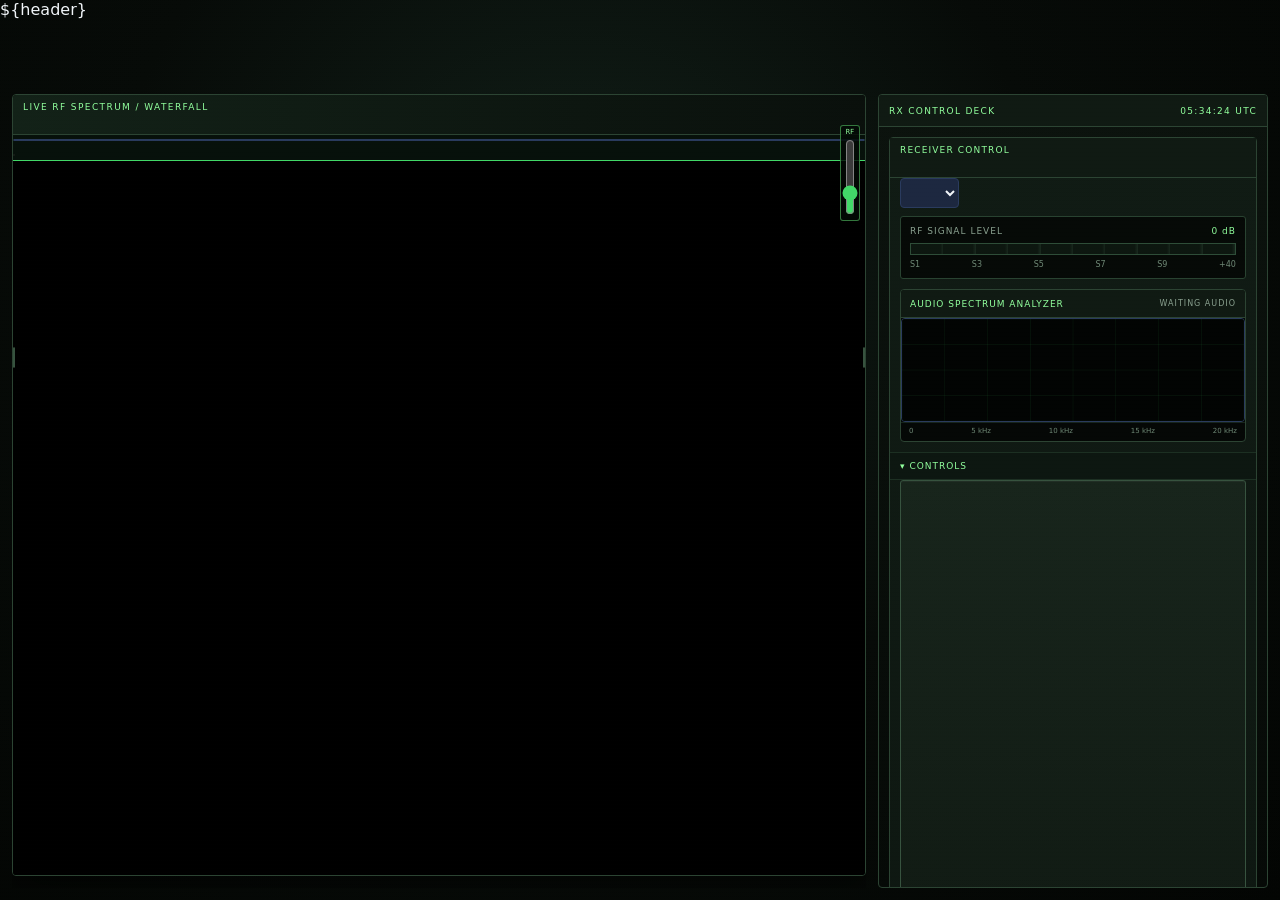
==== index.html @ 9dcf4176 "Isolate webcam from native panel state manager" ====
<!DOCTYPE HTML>
<!--

    This file is part of OpenWebRX+,
    an open-source SDR receiver software with a web UI.
    Copyright (c) 2013-2015 by Andras Retzler <randras@sdr.hu>
    Copyright (c) 2019-2024 by Jakob Ketterl <dd5jfk@darc.de>
    Copyright (c) 2022-2026 by Marat Fayzullin <luarvique@gmail.com>

    This program is free software: you can redistribute it and/or modify
    it under the terms of the GNU Affero General Public License as
    published by the Free Software Foundation, either version 3 of the
    License, or (at your option) any later version.

    This program is distributed in the hope that it will be useful,
    but WITHOUT ANY WARRANTY; without even the implied warranty of
    MERCHANTABILITY or FITNESS FOR A PARTICULAR PURPOSE.  See the
    GNU Affero General Public License for more details.

    You should have received a copy of the GNU Affero General Public License
    along with this program.  If not, see <http://www.gnu.org/licenses/>.

-->
<html>
    <head>
        <title>Max Mountain Station | Tactical SDR Console</title>
        <link rel="shortcut icon" type="image/x-icon" href="static/favicon.ico" sizes="16x16 32x32" />
        <link rel="icon" type="image/png" sizes="32x32" href="static/gfx/favicon32.png" />
        <link rel="icon" type="image/png" sizes="44x44" href="static/gfx/favicon44.png" />
        <link rel="icon" type="image/png" sizes="64x64" href="static/gfx/favicon64.png" />
        <link rel="icon" type="image/png" sizes="96x96" href="static/gfx/favicon96.png" />
        <link rel="icon" type="image/png" sizes="128x128" href="static/gfx/favicon128.png" />
        <link rel="apple-touch-icon" href="apple-touch-icon.png">
        <meta name="msapplication-TileImage" content="mstile-144x144.png">
        <script src="compiled/receiver.js?v=ui-79"></script>
        <link rel="stylesheet" type="text/css" href="static/lib/nanoscroller.css" />
        <link rel="stylesheet" type="text/css" href="static/css/openwebrx.css" />
        <link rel="stylesheet" type="text/css" href="static/css/shortcuts.css" />
        <link rel="stylesheet" type="text/css" href="static/css/themes.css" />
        <link rel="stylesheet" type="text/css" href="static/css/mm4.css?v=95" />
        <meta charset="utf-8">
        <meta name="viewport" content="width=device-width, initial-scale=0.9, maximum-scale=0.9, minimum-scale=0.9, shrink-to-fit=no, user-scalable=no, interactive-widget=overlays-content" />
        <meta name="theme-color" content="#222" />
        <script src="static/plugins.js"></script>
        <script defer src="static/js/mm4.js?v=95"></script>
    </head>
    <body onload="openwebrx_init();">

<div id="webrx-page-container" onmousemove="UI.bumpOpacity();" onmousedown="UI.bumpOpacity();">
    ${header}
    <div class="openwebrx-waterfall-container">
        <div id="openwebrx-frequency-container">
            <div class="openwebrx-bandplan-container" style="z-index:1;">
                <canvas id="openwebrx-bandplan-canvas" width="0" height="0"></canvas>
            </div>
            <div id="openwebrx-bookmarks-container" style="z-index:2;">
                <div class="openwebrx-button openwebrx-round-button openwebrx-tune-button" style="position:absolute;top:30%;left:0;z-index:3;" title="Tune down" onclick="tuneBySteps(-1);" oncontextmenu="jumpBySteps(-1);return false;">
                    <svg viewBox="0 0 80 80"><use xlink:href="static/gfx/svg-defs.svg#left"></use></svg>
                </div>
                <div class="openwebrx-button openwebrx-round-button openwebrx-tune-button" style="position:absolute;top:30%;right:0;z-index:3;" title="Tune up" onclick="tuneBySteps(1);" oncontextmenu="jumpBySteps(1);return false;">
                    <svg viewBox="0 0 80 80"><use xlink:href="static/gfx/svg-defs.svg#right"></use></svg>
                </div>
            </div>
            <div class="openwebrx-spectrum-container" style="z-index:1;">
                <canvas id="openwebrx-spectrum-canvas" width="0" height="0"></canvas>
            </div>
            <div id="openwebrx-scale-container" style="z-index:1;">
                <canvas id="openwebrx-scale-canvas" width="0" height="0"></canvas>
            </div>
        </div>
        <div id="webrx-canvas-background">
            <div id="webrx-canvas-container">
                <!-- add canvas here by javascript -->
            </div>
        </div>
        <div id="openwebrx-panels-container">
            <div id="openwebrx-panels-container-left">
                <div class="openwebrx-panel openwebrx-message-panel" id="openwebrx-panel-sstv-message" style="display: none; width: 619px;" data-panel-name="sstv-message"></div>
                <div class="openwebrx-panel openwebrx-message-panel" id="openwebrx-panel-fax-message" style="display: none; width: 619px;" data-panel-name="fax-message"></div>
                <div class="openwebrx-panel" id="openwebrx-panel-digimodes" style="display: none; width: 92%; max-width: 619px;" data-panel-name="digimodes">
                    <div id="openwebrx-digimode-canvas-container">
                        <div id="openwebrx-digimode-select-channel"></div>
                    </div>
                    <div id="openwebrx-digimode-content-container">
                        <div class="gradient"></div>
                        <div id="openwebrx-digimode-content" class="nano">
                            <div class="nano-content">
                                <hr style="border-top: none;border-bottom: 2px dotted;" />
                                <span id="openwebrx-cursor-blink"></span>
                            </div>
                        </div>
                    </div>
                </div>
                <div class="openwebrx-panel openwebrx-message-panel" id="openwebrx-panel-wsjt-message" style="display: none; width: 619px;" data-panel-name="wsjt-message"></div>
                <div class="openwebrx-panel openwebrx-message-panel" id="openwebrx-panel-js8-message" style="display:none; width: 619px;" data-panel-name="js8-message"></div>
                <div class="openwebrx-panel openwebrx-message-panel" id="openwebrx-panel-packet-message" style="display: none; width: 619px;" data-panel-name="aprs-message"></div>
                <div class="openwebrx-panel openwebrx-message-panel" id="openwebrx-panel-pocsag-message" style="display: none; width: 619px;" data-panel-name="pocsag-message"></div>
                <div class="openwebrx-panel openwebrx-message-panel" id="openwebrx-panel-page-message" style="display: none; width: 619px;" data-panel-name="page-message"></div>
                <div class="openwebrx-panel openwebrx-message-panel" id="openwebrx-panel-hfdl-message" style="display: none; width: 619px;" data-panel-name="hfdl-message"></div>
                <div class="openwebrx-panel openwebrx-message-panel" id="openwebrx-panel-adsb-message" style="display: none; width: 619px;" data-panel-name="adsb-message"></div>
                <div class="openwebrx-panel openwebrx-message-panel" id="openwebrx-panel-ism-message" style="display: none; width: 619px;" data-panel-name="ism-message"></div>
                <div class="openwebrx-panel openwebrx-message-panel" id="openwebrx-panel-dsc-message" style="display: none; width: 619px;" data-panel-name="dsc-message"></div>
                <div class="openwebrx-panel openwebrx-message-panel" id="openwebrx-panel-skimmer-message" style="display: none; width: 619px;" data-panel-name="skimmer-message"></div>
                <div class="openwebrx-panel openwebrx-message-panel" id="openwebrx-panel-meshtastic-message" style="display: none; width: 619px;" data-panel-name="meshtastic-message"></div>
                <div class="openwebrx-panel openwebrx-meta-panel" id="openwebrx-panel-metadata-m17" style="display: none;" data-panel-name="metadata-m17">
                    <div class="openwebrx-meta-slot">
                        <div class="openwebrx-meta-user-image">
                            <img class="directcall" src="static/gfx/openwebrx-directcall.svg">
                        </div>
                        <div class="openwebrx-m17-source"></div>
                        <div class="openwebrx-m17-destination"></div>
                    </div>
                </div>
                <div class="openwebrx-panel openwebrx-meta-panel" id="openwebrx-panel-metadata-ysf" style="display: none;" data-panel-name="metadata-ysf">
                    <div class="openwebrx-meta-slot">
                        <div class="openwebrx-ysf-mode"></div>
                        <div class="openwebrx-meta-user-image">
                            <img class="directcall" src="static/gfx/openwebrx-directcall.svg">
                        </div>
                        <div class="openwebrx-ysf-source"><span class="location"></span><span class="callsign"></span></div>
                        <div class="openwebrx-ysf-up"></div>
                        <div class="openwebrx-ysf-down"></div>
                    </div>
                </div>
                <div class="openwebrx-panel openwebrx-meta-panel" id="openwebrx-panel-metadata-dstar" style="display: none;" data-panel-name="metadata-dstar">
                    <div class="openwebrx-meta-slot">
                        <div class="openwebrx-meta-user-image">
                            <img class="directcall" src="static/gfx/openwebrx-directcall.svg">
                        </div>
                        <div class="openwebrx-dstar-ourcall"><span class="location"></span><span class="callsign"></span></div>
                        <div class="openwebrx-dstar-message"></div>
                        <div class="openwebrx-dstar-yourcall"></div>
                        <div class="openwebrx-dstar-departure"></div>
                        <div class="openwebrx-dstar-destination"></div>
                    </div>
                </div>
                <div class="openwebrx-panel openwebrx-meta-panel" id="openwebrx-panel-metadata-nxdn" style="display: none;" data-panel-name="metadata-nxdn">
                    <div class="openwebrx-meta-slot">
                        <div class="openwebrx-meta-user-image">
                            <img class="directcall" src="static/gfx/openwebrx-directcall.svg">
                            <img class="groupcall" src="static/gfx/openwebrx-groupcall.svg">
                        </div>
                        <div class="openwebrx-nxdn-source"></div>
                        <div class="openwebrx-nxdn-name"></div>
                        <div class="openwebrx-nxdn-destination"></div>
                    </div>
                </div>
                <div class="openwebrx-panel openwebrx-meta-panel" id="openwebrx-panel-metadata-dmr" style="display: none;" data-panel-name="metadata-dmr">
                    <div class="openwebrx-meta-slot openwebrx-dmr-timeslot-panel">
                        <div class="openwebrx-dmr-slot">Timeslot 1</div>
                        <div class="openwebrx-meta-user-image">
                            <img class="directcall" src="static/gfx/openwebrx-directcall.svg">
                            <img class="groupcall" src="static/gfx/openwebrx-groupcall.svg">
                        </div>
                        <div class="openwebrx-dmr-id"><span class="location"></span><span class="dmr-id"></span></div>
                        <div class="openwebrx-dmr-name"></div>
                        <div class="openwebrx-dmr-target"></div>
                        <div class="mute">
                            <svg viewBox="0 0 400 400"><use xlink:href="static/gfx/svg-defs.svg#meta-mute"></use></svg>
                        </div>
                    </div>
                    <div class="openwebrx-meta-slot openwebrx-dmr-timeslot-panel">
                        <div class="openwebrx-dmr-slot">Timeslot 2</div>
                        <div class="openwebrx-meta-user-image">
                            <img class="directcall" src="static/gfx/openwebrx-directcall.svg">
                            <img class="groupcall" src="static/gfx/openwebrx-groupcall.svg">
                        </div>
                        <div class="openwebrx-dmr-id"><span class="location"></span><span class="dmr-id"></span></div>
                        <div class="openwebrx-dmr-name"></div>
                        <div class="openwebrx-dmr-target"></div>
                        <div class="mute">
                            <svg viewBox="0 0 400 400"><use xlink:href="static/gfx/svg-defs.svg#meta-mute"></use></svg>
                        </div>
                    </div>
                </div>
		<div class="openwebrx-panel openwebrx-meta-panel" id="openwebrx-panel-metadata-p25" style="display: none;" data-panel-name="metadata-p25">
                    <div class="openwebrx-meta-slot">
                        <div class="openwebrx-p25-encryption"></div>
                        <div class="openwebrx-meta-user-image">
                            <img class="directcall" src="static/gfx/openwebrx-directcall.svg">
                            <img class="groupcall" src="static/gfx/openwebrx-groupcall.svg">
                        </div>
                        <div class="openwebrx-p25-source"></div>
                        <div class="openwebrx-p25-destination"></div>
                    </div>
                </div>
		<div class="openwebrx-panel openwebrx-meta-panel" id="openwebrx-panel-metadata-tetra" style="display: none;" data-panel-name="metadata-tetra">
                    <div class="openwebrx-meta-slot">
                    </div>
                </div>
                <div class="openwebrx-panel openwebrx-meta-panel disabled" id="openwebrx-panel-metadata-wfm" style="display: none;" data-panel-name="metadata-wfm"></div>
                <div class="openwebrx-panel openwebrx-meta-panel" id="openwebrx-panel-metadata-hdr" style="display: none;" data-panel-name="metadata-hdr"></div>
                <div class="openwebrx-panel openwebrx-meta-panel" id="openwebrx-panel-metadata-dab" style="display: none;" data-panel-name="metadata-dab"></div>
                <div class="openwebrx-panel openwebrx-meta-panel" id="openwebrx-panel-metadata-drm" style="display: none;" data-panel-name="metadata-drm"></div>
                <div class="mm-dock-panel" id="mm-webcam-panel" data-panel-name="WEBCAM · MAX MOUNTAIN STATION" style="display: none;">
                    <button type="button" class="mm-webcam-close" title="Close webcam" onclick="closeWebcam();">×</button>
                    <div class="mm-webcam-frame">
                        <img id="mm-webcam-image" alt="Max Mountain Station webcam">
                        <span id="mm-webcam-status">LOADING…</span>
                    </div>
                </div>
                <div class="openwebrx-panel" id="openwebrx-panel-log" data-panel-name="debug" style="width: 92%; max-width: 619px;">
                    <div style="position: relative; height: 100%">
                        <div class="openwebrx-panel-inner nano" id="openwebrx-log-scroll">
                            <div class="nano-content">
                                <div id="openwebrx-client-log-title">OpenWebRX+ message log</div>
                                <div>
                                    Author: <a href="http://fms.komkon.org/" target="_blank">Marat Fayzullin</a> |
                                    <a href="https://fms.komkon.org/OWRX" target="_blank">OpenWebRX+ documentation</a> and
                                    <a href="https://groups.io/g/openwebrx" target="_blank">support</a>
                                </div>
                                <hr />
                                <div id="openwebrx-messages"></div>
                            </div>
                        </div>
                        <div id="openwebrx-chat-inputs">
                            <div class="input-group" style="display: flex; justify-content: space-between;">
                                <input id="openwebrx-chat-name" style="width:15%; margin-right: 0.2rem" placeholder="Name" />
                                <input id="openwebrx-chat-message" style="width:99%; margin-right: 0.2rem" placeholder="Message" onkeydown="Chat.keyPress(event);" />
                                <div class="openwebrx-button" onclick="Chat.send();">Send</div>
                            </div>
                        </div>
                    </div>
                </div>
                <div class="openwebrx-panel" id="openwebrx-panel-status" data-panel-name="status" style="width: 100%; max-width: 615px;" data-panel-transparent="true">
                    <div class="openwebrx-progressbar" id="openwebrx-bar-audio-buffer" data-type="audiobuffer"></div>
                    <div class="openwebrx-progressbar" id="openwebrx-bar-audio-output" data-type="audiooutput"></div>
                    <div class="openwebrx-progressbar" id="openwebrx-bar-audio-speed" data-type="audiospeed"></div>
                    <div class="openwebrx-progressbar" id="openwebrx-bar-battery" data-type="battery" style="display:none;"></div>
                    <div class="openwebrx-progressbar" id="openwebrx-bar-network-speed" data-type="networkspeed"></div>
                    <div class="openwebrx-progressbar" id="openwebrx-bar-server-cpu" data-type="cpu"></div>
                    <div class="openwebrx-progressbar" id="openwebrx-bar-clients" data-type="clients"></div>
                </div>
            </div>
            <div id="openwebrx-panels-container-right">
                <div class="openwebrx-panel" id="openwebrx-panel-receiver" data-panel-name="client-params" style="width: 259px;">
                    <div class="openwebrx-panel-line frequencies-container">
                        <div class="frequencies">
                            <div class="webrx-actual-freq"></div>
                            <div class="webrx-mouse-freq"></div>
                        </div>
                        <div class="openwebrx-button openwebrx-square-button openwebrx-bookmark-button" style="display:none;" title="Add bookmark...">
                            <svg viewBox="0 0 80 80"><use xlink:href="static/gfx/svg-defs.svg#bookmark"></use></svg>
                        </div>
                    </div>
                    <div class="openwebrx-panel-line">
                        <select id="openwebrx-sdr-profiles-listbox" onchange="sdr_profile_changed();">
                        </select>
                    </div>
                    <div id="openwebrx-section-modes" class="openwebrx-section-divider" onclick="UI.toggleSection(this);">&blacktriangledown;&nbsp;Modes</div>
                    <div class="openwebrx-section">
                        <div class="openwebrx-modes openwebrx-panel-line"></div>
                    </div>
                    <div id="openwebrx-section-controls" class="openwebrx-section-divider" onclick="UI.toggleSection(this);">&blacktriangledown;&nbsp;Controls</div>
                    <div class="openwebrx-section">
                        <div class="openwebrx-panel-line">
                            <div title="Mute on/off" class="openwebrx-button openwebrx-slider-button openwebrx-mute-button" onclick="UI.toggleMute();">
                                <svg class="unmuted" viewBox="0 0 80 80"><use xlink:href="static/gfx/svg-defs.svg#speaker"></use></svg>
                                <svg class="muted" viewBox="0 0 80 80"><use xlink:href="static/gfx/svg-defs.svg#speaker-muted"></use></svg>
                            </div>
                            <input title="Volume" id="openwebrx-panel-volume" class="openwebrx-panel-slider" type="range" min="0" max="150" value="100" step="1" onchange="UI.setVolume(this.value);" oninput="UI.setVolume(this.value);">
                            <div title="Tuning step" class="openwebrx-button openwebrx-slider-button" onclick="tuning_step_reset();">
                                <svg viewBox="0 0 80 80"><use xlink:href="static/gfx/svg-defs.svg#tuning-step"></use></svg>
                            </div>
                            <select id="openwebrx-tuning-step-listbox" class="openwebrx-panel-listbox" onchange="tuning_step_changed();">
                                <option value="1">1Hz</option>
                                <option value="10">10Hz</option>
                                <option value="20">20Hz</option>
                                <option value="50">50Hz</option>
                                <option value="100">100Hz</option>
                                <option value="500">500Hz</option>
                                <option value="1000">1kHz</option>
                                <option value="2500">2.5kHz</option>
                                <option value="3000">3kHz</option>
                                <option value="5000">5kHz</option>
                                <option value="6000">6kHz</option>
                                <option value="6250">6.25kHz</option>
                                <option value="8330">8.33kHz</option>
                                <option value="9000">9kHz</option>
                                <option value="10000">10kHz</option>
                                <option value="12000">12kHz</option>
                                <option value="12500">12.5kHz</option>
                                <option value="25000">25kHz</option>
                                <option value="50000">50kHz</option>
                            </select>
                        </div>
                        <div class="openwebrx-panel-line">
                            <div title="Auto-set squelch level (right-click for scanner)" class="openwebrx-squelch-auto openwebrx-button openwebrx-slider-button">
                                <svg class="squelch" viewBox="0 0 80 80"><use xlink:href="static/gfx/svg-defs.svg#squelch"></use></svg>
                                <svg class="scanner" viewBox="0 0 80 80"><use xlink:href="static/gfx/svg-defs.svg#scanner-running"></use></svg>
                            </div>
                            <input title="Squelch" class="openwebrx-squelch-slider openwebrx-panel-slider" type="range" min="-150" max="0" value="-150" step="1">
                            <div title="Auto-adjust waterfall colors (right-click for continuous)" id="openwebrx-waterfall-colors-auto" class="openwebrx-button openwebrx-slider-button" onclick="Waterfall.setAutoRange();">
                                <svg class="auto" viewBox="0 0 80 80"><use xlink:href="static/gfx/svg-defs.svg#waterfall-auto"></use></svg>
                                <svg class="continuous" viewBox="0 0 80 80"><use xlink:href="static/gfx/svg-defs.svg#waterfall-continuous"></use></svg>
                            </div>
                            <input title="Waterfall minimum level" id="openwebrx-waterfall-color-min" class="openwebrx-panel-slider" type="range" min="-200" max="100" value="50" step="1" onchange="Waterfall.updateColors(0);">
                        </div>
                        <div class="openwebrx-panel-line">
                            <div title="Noise reduction on/off" class="openwebrx-nr-toggle openwebrx-button openwebrx-slider-button" onclick="UI.toggleNR();">
                                <svg viewBox="0 0 80 80"><use xlink:href="static/gfx/svg-defs.svg#noise-reduce"></use></svg>
                            </div>
                            <input title="Noise reduction level" disabled id="openwebrx-panel-nr" class="openwebrx-panel-slider" type="range" min="-20" max="20" value="0" step="1" onchange="UI.setNR(this.value)" oninput="UI.setNR(this.value)">
                            <div title="Set waterfall colors to default" id="openwebrx-waterfall-colors-default" class="openwebrx-button openwebrx-slider-button" onclick="Waterfall.setDefaultRange();">
                                <svg viewBox="0 0 80 80"><use xlink:href="static/gfx/svg-defs.svg#waterfall-default"></use></svg>
                            </div>
                            <input title="Waterfall maximum level" id="openwebrx-waterfall-color-max" class="openwebrx-panel-slider" type="range" min="-200" max="100" value="50" step="1" onchange="Waterfall.updateColors(1);">
                        </div>
                        <div class="openwebrx-panel-line mm-propagation-row">
                            <button type="button" id="mm-propagation-button" onclick="openPropagationMap();">PROPAGATION</button>
                            <button type="button" id="mm-webcam-button" onclick="openWebcam();">WEBCAM</button>
                        </div>
                    </div>
                    <div id="openwebrx-section-settings" class="openwebrx-section-divider" onclick="UI.toggleSection(this);">&blacktriangle;&nbsp;Settings</div>
                    <div class="openwebrx-section">
                        <div class="openwebrx-panel-line mm-opacity-row">
                            <div title="Toggle opacity bump" class="openwebrx-button openwebrx-slider-button openwebrx-opacity-button" onclick="UI.toggleOpacity();">
                                <svg class="unbumped" viewBox="56 -900 835 835"><use xlink:href="static/gfx/svg-defs.svg#opacity"></use></svg>
                                <svg class="bumped" viewBox="56 -900 835 835"><use xlink:href="static/gfx/svg-defs.svg#opacity-bump"></use></svg>
                            </div>
                            <input title="Opacity" id="openwebrx-opacity-slider" class="openwebrx-panel-slider" type="range" min="10" max="100" value="100" step="1" oninput="UI.setOpacity(this.value);">
                        </div>
                        <div class="openwebrx-panel-line">
                            <div title="Reset waterfall theme" class="openwebrx-button openwebrx-slider-button" onclick="UI.setWfTheme('default');">
                                <svg viewBox="56 -900 835 835" style="overflow: visible"><use xlink:href="static/gfx/svg-defs.svg#wf-theme-chooser"></use></svg>
                            </div>
                            <select title="Waterfall theme" id="openwebrx-wf-themes-listbox" class="openwebrx-panel-listbox" onchange="UI.setWfTheme(this.value);">
                                <option value="default">Default</option>
                                <option value="turbo">Turbo</option>
                                <option value="ha7ilm">Legacy</option>
                                <option value="teejeez">Teejeez</option>
                                <option value="ocean">Ocean</option>
                                <option value="eclipse">Eclipse</option>
                            </select>
                        </div>

                        <div class="openwebrx-panel-line">
                            <label class="openwebrx-checkbox">
                                <input id="openwebrx-wheel-checkbox" type="checkbox" onchange="UI.toggleWheelSwap(this.checked);" />
                                Hold mouse wheel down to tune
                            </label>
                        </div>
                        <div class="openwebrx-panel-line">
                            <label class="openwebrx-checkbox">
                                <input id="openwebrx-bandplan-checkbox" type="checkbox" onchange="UI.toggleBandplan(this.checked);" />
                                Show band plan ribbon
                            </label>
                        </div>
                    </div>
                    <div id="openwebrx-section-display" class="openwebrx-section-divider" onclick="UI.toggleSection(this);">&blacktriangledown;&nbsp;Display</div>
                    <div class="openwebrx-section">
                        <div class="openwebrx-panel-line">
                            <div class="openwebrx-button openwebrx-square-button openwebrx-zoom-button" onclick="zoomInOneStep();" title="Zoom in one step"><svg viewBox="0 0 80 80"><use xlink:href="static/gfx/svg-defs.svg#zoom-in"></use></svg></div>
                            <div class="openwebrx-button openwebrx-square-button openwebrx-zoom-button" onclick="zoomOutOneStep();" title="Zoom out one step"><svg viewBox="0 0 80 80"><use xlink:href="static/gfx/svg-defs.svg#zoom-out"></use></svg></div>
                            <div class="openwebrx-button openwebrx-square-button openwebrx-zoom-button" onclick="zoomInTotal();"  title="Zoom in totally"><svg viewBox="0 0 80 80"><use xlink:href="static/gfx/svg-defs.svg#zoom-in-total"></use></svg></div>
                            <div class="openwebrx-button openwebrx-square-button openwebrx-zoom-button" onclick="zoomOutTotal();" title="Zoom out totally"><svg viewBox="0 0 80 80"><use xlink:href="static/gfx/svg-defs.svg#zoom-out-total"></use></svg></div>
                            <div class="openwebrx-button openwebrx-square-button openwebrx-zoom-button" onclick="UI.toggleSpectrum();" title="Toggle spectrum display"><svg viewBox="0 0 80 80"><use xlink:href="static/gfx/svg-defs.svg#spectrum"></use></svg></div>
                            <div class="openwebrx-button openwebrx-square-button openwebrx-record-button" onclick="UI.toggleRecording();" title="Record audio">REC</div>
                        </div>
                        <div class="openwebrx-panel-line">
                            <div id="openwebrx-smeter">
                                <div class="openwebrx-smeter-bar"></div>
                            </div>
                            <div id="openwebrx-clock-utc">00:00 UTC</div>
                            <div id="openwebrx-smeter-db">0 dB</div>
                        </div>
                    </div>
                </div>
            </div>
        </div>
        <div id="openwebrx-error-overlay" class="openwebrx-overlay" style="display:none;">
            <div class="overlay-content">
                <div>This receiver is currently unavailable due to technical issues.</div>
                <div>Error Message:</div>
                <div class="errormessage"></div>
            </div>
        </div>
    </div>
</div>
    <div id="openwebrx-autoplay-overlay" class="openwebrx-overlay" style="display:none;">
        <div class="overlay-content">
            <span style="position:relative;">
                <svg viewBox="0 0 700 700"><use xlink:href="static/gfx/svg-defs.svg#play-button"></use></svg>
                <a id="openwebrx-get-android-app" href="https://play.google.com/store/apps/details?id=com.fms.owrx" target="_blank" style="display:none;position:absolute;bottom:120px;left:120px;">
                    <img src="static/gfx/openwebrx-get-android-app.svg" width="100" height="100" />
                </a>
            </span>
            <div>Start OpenWebRX+</div>
        </div>
    </div>
    <div id="openwebrx-dialog-bookmark" class="openwebrx-dialog" style="display:none;">
        <form>
            <div class="form-field">
                <h2>Edit Bookmark</h2>
            </div>
            <div class="form-field">
                <label for="name">Name:</label>
                <input type="text" id="name" name="name" required="required">
            </div>
            <div class="form-field">
                <label for="frequency">Frequency:</label>
                <input type="number" id="frequency" name="frequency" min="1">
            </div>
            <div class="form-field">
                <label for="modulation">Modulation:</label>
                <select name="modulation" id="modulation"></select>
            </div>
            <div class="form-field">
                <label for="underlying">Underlying:</label>
                <select name="underlying" id="underlying"></select>
            </div>
            <div class="form-field">
                <label for="name">Description:</label>
                <input type="text" id="description" name="description">
            </div>
            <div class="form-field">
                <label for="name">Scannable</label>
                <input type="checkbox" id="scannable" name="scannable" checked>
            </div>
            <div class="buttons">
                <div class="openwebrx-button" data-action="cancel">Cancel</div>
                <div class="openwebrx-button" data-action="submit">Save</div>
            </div>
            <input type="submit" style="display:none;">
        </form>
    </div>
    <div id="openwebrx-dialog-search-bookmarks" class="openwebrx-dialog" style="display:none;">
        <form>
            <div class="form-field">
                <h2>Search Bookmarks</h2>
            </div>
            <div class="form-field">
                <input type="text" id="search-text" name="search-text" required="required">
            </div>
            <div class="form-field" id="search-results">
            </div>
            <div class="buttons">
                <div class="openwebrx-button" data-action="cancel">Close</div>
                <div class="openwebrx-button" data-action="submit">Search</div>
            </div>
            <input type="submit" style="display:none;">
        </form>
    </div>
<style>
    /* --- Tema Dark Professionale Stile Noantri per OpenWebRX+ --- */
    :root {
        --bg-main: #0b0f19;
        --bg-panel: #131b2e;
        --bg-element: #1d2840;
        --border-color: #2a3b5e;
        --text-main: #f1f5f9;
        --text-muted: #94a3b8;
        --accent-color: #3b82f6;
    }

    body, html {
        background-color: var(--bg-main) !important;
        color: var(--text-main) !important;
        font-family: system-ui, -apple-system, BlinkMacSystemFont, "Segoe UI", Roboto, sans-serif !important;
    }

    /* Struttura dei pannelli e delle schede */
    .panel, .receiver-control-panel, .setting-group, .card, .window {
        background-color: var(--bg-panel) !important;
        border: 1px solid var(--border-color) !important;
        border-radius: 6px !important;
        box-shadow: 0 4px 6px -1px rgba(0, 0, 0, 0.3) !important;
    }

    /* Barra superiore e intestazioni */
    .header, #header-bar, nav, header {
        background-color: var(--bg-panel) !important;
        border-bottom: 1px solid var(--border-color) !important;
    }

    /* Spettro e Waterfall */
    #waterfall, #spectrum, canvas {
        border-radius: 4px !important;
        border: 1px solid var(--border-color) !important;
    }

    /* Pulsanti ed elementi interattivi */
    button, .button, select, input {
        background-color: var(--bg-element) !important;
        color: var(--text-main) !important;
        border: 1px solid var(--border-color) !important;
        border-radius: 4px !important;
    }

    button:hover, .button:hover {
        background-color: var(--accent-color) !important;
        border-color: var(--accent-color) !important;
        color: #ffffff !important;
    }

    /* Tabelle e liste frequenze */
    table th, table td {
        border-color: var(--border-color) !important;
    }
</style>
    </body>
</html>
---- static/css/mm4.css ----
/* Max Mountain Station — Linear Tactical Console v4
   Full-width, non-overlapping structural layout for OpenWebRX+. */
:root{
  --mm-header:76px;--mm-side:370px;--mm-gap:12px;
  --mm-bg:#050806;--mm-panel:#0b120d;--mm-panel2:#101a13;
  --mm-line:#2c4433;--mm-line-soft:#17251c;--mm-green:#91ff9d;
  --mm-green2:#42d968;--mm-dim:#89a08f;--mm-amber:#ffd166;
  --mm-red:#ff625f;--mm-cyan:#62e5dc;
}
*{box-sizing:border-box}
html,body{margin:0!important;width:100%!important;height:100%!important;min-width:0!important;overflow:hidden!important;background:var(--mm-bg)!important;color:#dce8df!important;font-family:"Roboto Mono",monospace!important}
body:before{content:"";position:fixed;inset:0;z-index:99999;pointer-events:none;opacity:.08;background:repeating-linear-gradient(0deg,transparent 0 3px,rgba(145,255,157,.07) 4px)}
#webrx-page-container{position:fixed!important;inset:0!important;width:100vw!important;max-width:none!important;height:100vh!important;margin:0!important;padding:0!important;overflow:hidden!important;background:radial-gradient(circle at 45% 30%,#122019 0,#070b08 50%,#030503 100%)!important}
/* Header */
.webrx-top-container{position:absolute!important;inset:0 0 auto 0!important;width:100%!important;height:var(--mm-header)!important;min-height:0!important;z-index:50!important;background:linear-gradient(180deg,#121b15,#080d09)!important;border-bottom:1px solid var(--mm-line)!important;box-shadow:0 8px 26px rgba(0,0,0,.55)!important}
.webrx-top-bar{height:100%!important;width:100%!important;padding:0 16px 0 94px!important;display:flex!important;align-items:center!important;background:none!important}
.webrx-top-logo{display:none!important}.webrx-rx-avatar{position:absolute!important;left:18px!important;top:12px!important;width:52px!important;height:52px!important;border-radius:5px!important;border:1px solid var(--mm-green2)!important;filter:grayscale(1) contrast(1.15) sepia(.25) hue-rotate(70deg)!important;box-shadow:0 0 18px rgba(66,217,104,.22)!important}
.webrx-rx-texts{position:static!important;min-width:290px!important;text-transform:uppercase!important}.webrx-rx-title{font-size:18px!important;letter-spacing:2.2px!important;color:var(--mm-green)!important;margin:0!important}.webrx-rx-desc{font-size:9px!important;letter-spacing:1px!important;color:var(--mm-dim)!important;margin-top:5px!important}
.openwebrx-main-buttons{margin-left:auto!important;height:100%!important;display:flex!important;align-items:stretch!important}.openwebrx-main-buttons .button{min-width:68px!important;height:100%!important;padding:14px 10px 7px!important;border:0!important;border-left:1px solid var(--mm-line-soft)!important;border-radius:0!important;background:transparent!important;color:var(--mm-dim)!important;font-size:9px!important;letter-spacing:.8px!important;text-transform:uppercase!important}.openwebrx-main-buttons .button:hover{background:#122018!important;color:var(--mm-green)!important;box-shadow:inset 0 -3px var(--mm-green2)!important}.openwebrx-main-buttons svg{width:23px!important;height:23px!important;fill:currentColor!important}.openwebrx-description-container,.openwebrx-rx-details-arrow{display:none!important}
/* New full-width workspace */
#mm-workspace{position:absolute;top:var(--mm-header);left:0;right:0;bottom:0;width:100%!important;min-width:0;display:grid;grid-template-columns:minmax(0,1fr) var(--mm-side);gap:var(--mm-gap);padding:var(--mm-gap);overflow:hidden}
#mm-main-column{min-width:0;min-height:0;display:grid;grid-template-rows:minmax(320px,1fr) auto;gap:var(--mm-gap);overflow:hidden}
#mm-spectrum-slot{position:relative;min-width:0;min-height:0;overflow:hidden;border:1px solid var(--mm-line);border-radius:4px;background:#020403;box-shadow:0 16px 40px rgba(0,0,0,.42)}
#mm-spectrum-slot:before{content:"LIVE RF SPECTRUM / WATERFALL";position:absolute;z-index:16;top:0;left:0;right:0;height:25px;padding:7px 10px;background:linear-gradient(90deg,#132218,#0a100c);border-bottom:1px solid var(--mm-line);color:var(--mm-green);font-size:9px;letter-spacing:1.4px;pointer-events:none}
.openwebrx-waterfall-container{position:absolute!important;inset:25px 0 0 0!important;width:auto!important;height:auto!important;min-width:0!important;min-height:0!important;margin:0!important;border:0!important;border-radius:0!important;background:#000!important;overflow:hidden!important}
#openwebrx-frequency-container{top:0!important;height:38%!important;border-bottom:1px solid var(--mm-line)!important}#webrx-canvas-background{top:38%!important;bottom:0!important;margin:0!important;background:#000!important}#webrx-canvas-container{filter:saturate(.88) contrast(1.06)}
/* Decoder dock is part of normal flow, never an overlay */
#mm-decoder-dock{position:relative;min-width:0;max-height:34vh;overflow:auto;display:grid;grid-template-columns:repeat(auto-fit,minmax(320px,1fr));gap:10px;padding:0}
#mm-decoder-dock.mm-empty{display:none!important}
#openwebrx-panels-container-left{position:static!important;inset:auto!important;width:100%!important;height:auto!important;max-height:none!important;display:contents!important;overflow:visible!important;pointer-events:auto!important}
/* Right control column */
#mm-sidebar{min-width:0;min-height:0;overflow:hidden;border:1px solid var(--mm-line);border-radius:4px;background:linear-gradient(180deg,#0c130e,#060a07);display:flex;flex-direction:column}
#mm-sidebar-head{height:32px;flex:0 0 32px;display:flex;align-items:center;justify-content:space-between;padding:0 10px;background:#101a13;border-bottom:1px solid var(--mm-line);color:var(--mm-green);font-size:9px;letter-spacing:1.3px;text-transform:uppercase}
#mm-sidebar-scroll{min-height:0;overflow-y:auto;overflow-x:hidden;padding:10px}
#openwebrx-panels-container-right{position:static!important;inset:auto!important;width:100%!important;height:auto!important;display:flex!important;flex-direction:column!important;gap:10px!important;overflow:visible!important;padding:0!important;pointer-events:auto!important}
#openwebrx-panels-container{display:none!important}
#mm-command-rail{display:none!important}
/* Panels */
.openwebrx-panel{position:relative!important;inset:auto!important;float:none!important;width:100%!important;max-width:none!important;margin:0!important;border:1px solid var(--mm-line)!important;border-radius:4px!important;background:linear-gradient(180deg,rgba(17,28,21,.98),rgba(7,12,9,.98))!important;color:#d8e7dc!important;box-shadow:none!important;overflow:visible!important;pointer-events:auto!important}
.openwebrx-panel:before{content:attr(data-panel-name);display:block;min-height:25px;padding:7px 10px;background:#101a13;border-bottom:1px solid var(--mm-line);color:var(--mm-green);font-size:9px;line-height:1.2;letter-spacing:1.15px;text-transform:uppercase}
#openwebrx-panel-receiver{display:block!important;order:-100!important}#openwebrx-panel-receiver:before{content:"RECEIVER CONTROL"}#openwebrx-panel-status:before{content:"SYSTEM TELEMETRY"}#openwebrx-panel-log:before{content:"OPERATIONS LOG / CHAT"}
.openwebrx-panel-line{padding-left:10px!important;padding-right:10px!important}.openwebrx-section-divider{background:#0d1711!important;color:var(--mm-green)!important;border-top:1px solid #1d3023!important;border-bottom:1px solid #1d3023!important;font-size:9px!important;letter-spacing:1px!important;text-transform:uppercase!important;padding:8px 10px!important}
.webrx-actual-freq{font-size:24px!important;color:var(--mm-amber)!important;letter-spacing:.8px!important;text-shadow:0 0 11px rgba(255,209,102,.22)!important}.webrx-mouse-freq{color:var(--mm-cyan)!important}
.openwebrx-button{border:1px solid #37533f!important;background:linear-gradient(#18251c,#0d150f)!important;color:#c8dbcc!important;border-radius:3px!important;box-shadow:inset 0 1px rgba(255,255,255,.04)!important}.openwebrx-button:hover{border-color:var(--mm-green2)!important;color:var(--mm-green)!important;background:#17251b!important}
select,input[type=text],input[type=number],input[type=password]{max-width:100%!important;background:#050806!important;border:1px solid #344d3b!important;color:var(--mm-green)!important;border-radius:2px!important;font-family:"Roboto Mono"!important}input[type=range]{accent-color:var(--mm-green2)!important}.openwebrx-modes .openwebrx-button{font-size:9px!important;font-weight:bold!important;letter-spacing:.5px!important}
/* Decoder panels */
.openwebrx-meta-panel,.openwebrx-message-panel{min-width:0!important;max-width:none!important;height:auto!important;max-height:32vh!important;overflow:auto!important}.openwebrx-meta-panel:before{content:"DIGITAL SIGNAL MONITOR"}#openwebrx-panel-metadata-dab{min-height:190px!important;background:linear-gradient(135deg,#101b14,#07100a)!important}#openwebrx-panel-metadata-dab:before{content:"DAB+ ENSEMBLE / SERVICE MONITOR";color:var(--mm-amber)!important}#openwebrx-panel-metadata-drm:before{content:"DRM DIGITAL RADIO MONITOR"}#openwebrx-panel-metadata-dmr:before{content:"DMR DUAL TIMESLOT MONITOR"}.openwebrx-dmr-timeslot-panel{background:#0b120d!important;border:1px solid #2b4432!important;margin:8px!important;border-radius:3px!important}
.openwebrx-meta-panel:not(:has(*)){display:none!important}
#openwebrx-panel-metadata-wfm:before{display:none!important;content:none!important}
/* Native S-meter, moved without cloning or replacing it. */
#mm-signal-module{margin:8px 10px 10px;padding:9px;border:1px solid #294331;background:#060a07;border-radius:3px}.mm-sig-head{display:flex;justify-content:space-between;align-items:center;color:var(--mm-dim);font-size:9px;letter-spacing:1px;margin-bottom:7px}.mm-sig-head #openwebrx-smeter-db{position:static!important;float:none!important;width:auto!important;margin:0!important;color:var(--mm-green)!important}.mm-native-smeter{width:100%;min-width:0}.mm-native-smeter #openwebrx-smeter{position:relative!important;inset:auto!important;display:block!important;width:100%!important;height:12px!important;margin:0!important;border:1px solid #2e4d38!important;background:repeating-linear-gradient(90deg,#0d1710 0 9%,#19291e 10%)!important;overflow:hidden!important}.mm-native-smeter .openwebrx-smeter-bar{height:100%!important}.mm-sig-scale{display:flex;justify-content:space-between;margin-top:5px;color:#6f8976;font-size:8px}
/* Remove empty UI kit surfaces even if cached */
.uikit-panel,.uikit-modal,[data-panel-name="uikit"],[id*="uikit" i],.ui-kit-settings{display:none!important}
*{scrollbar-width:thin;scrollbar-color:#34513c #080c09}::-webkit-scrollbar{width:7px;height:7px}::-webkit-scrollbar-track{background:#080c09}::-webkit-scrollbar-thumb{background:#34513c}
@media(max-width:1180px){:root{--mm-side:330px}.openwebrx-main-buttons .button{min-width:56px!important;font-size:0!important}.openwebrx-main-buttons svg{margin-top:8px!important}.webrx-rx-texts{min-width:220px!important}}
@media(max-width:820px){:root{--mm-header:64px;--mm-side:100%}.webrx-top-container{height:64px!important}.webrx-top-bar{padding-left:72px!important}.webrx-rx-avatar{left:11px!important;top:10px!important;width:44px!important;height:44px!important}.webrx-rx-title{font-size:13px!important}.webrx-rx-desc{font-size:8px!important}.openwebrx-main-buttons{display:none!important}#mm-workspace{grid-template-columns:1fr;grid-template-rows:minmax(280px,1fr) auto;padding:7px;gap:7px}#mm-main-column{grid-row:1;grid-template-rows:minmax(280px,1fr) auto}#mm-sidebar{grid-row:2;max-height:44vh}#mm-sidebar-head{cursor:pointer}.openwebrx-meta-panel,.openwebrx-message-panel{max-height:28vh!important}#mm-decoder-dock{max-height:28vh;grid-template-columns:1fr}.openwebrx-waterfall-container{inset:22px 0 0 0!important}#mm-spectrum-slot:before{height:22px;padding:6px 8px}}

/* M4 CLEAN FIXES */
:root{--mm-header:82px;--mm-side:390px}

/* MM4.9 native header actions and adjustable RF spectrum */
:root{--mm-rf-spectrum-height:96px}
.webrx-top-container>.mm-top-settings{position:absolute!important;z-index:80!important;top:8px!important;right:12px!important;width:64px!important;height:64px!important;padding:7px 4px!important;display:block!important;visibility:visible!important;border:1px solid var(--mm-line)!important;border-radius:3px!important;background:#08120c!important;color:var(--mm-green)!important;text-align:center!important;font-size:9px!important;line-height:12px!important}
.webrx-top-container>.mm-top-settings svg{width:27px!important;height:27px!important;fill:currentColor!important}
#mm-spectrum-height-control{position:absolute;z-index:35;top:30px;right:5px;width:20px;height:var(--mm-rf-spectrum-height);min-height:60px;display:flex;flex-direction:column;align-items:center;gap:3px;padding:3px 2px;border:1px solid rgba(112,255,132,.45);border-radius:3px;background:rgba(3,10,5,.82);color:var(--mm-green);font:7px/1 "Roboto Mono",monospace;pointer-events:auto}
#mm-spectrum-height-control input{width:12px!important;height:calc(100% - 12px)!important;min-height:38px;margin:0!important;padding:0!important;writing-mode:vertical-lr;direction:rtl;accent-color:var(--mm-green2)!important;cursor:ns-resize}
.webrx-top-container{overflow:visible!important}
.webrx-top-bar{padding-left:104px!important;min-width:0!important;overflow:visible!important}
.webrx-rx-avatar{
  left:14px!important;top:8px!important;width:66px!important;height:66px!important;
  padding:3px!important;object-fit:contain!important;object-position:center!important;
  border-radius:6px!important;filter:none!important;background:#050806!important;
  overflow:visible!important
}
.webrx-rx-texts{display:block!important;min-width:280px!important;max-width:480px!important;overflow:visible!important}
.webrx-rx-title{display:block!important;white-space:nowrap!important;overflow:visible!important;text-overflow:clip!important}
.openwebrx-main-buttons{min-width:0!important;overflow-x:auto!important;overflow-y:hidden!important;flex:1 1 auto!important;justify-content:flex-end!important}
.openwebrx-main-buttons .button{flex:0 0 70px!important;min-width:70px!important;max-width:70px!important;overflow:visible!important;white-space:nowrap!important}

/* Receiver is always present and its contents can never be clipped */
#openwebrx-panel-receiver{display:block!important;visibility:visible!important;overflow:visible!important;min-width:0!important}
#openwebrx-panel-receiver .openwebrx-section{overflow:visible!important}
#openwebrx-panel-receiver .openwebrx-panel-line{min-width:0!important;overflow:visible!important}

/* Individual compact mode keys */
#openwebrx-panel-receiver .openwebrx-modes{padding:8px 10px 10px!important}
#openwebrx-panel-receiver .openwebrx-modes-grid{
  display:grid!important;grid-template-columns:repeat(4,minmax(46px,1fr))!important;
  gap:6px!important;margin:0!important;width:100%!important
}
#openwebrx-panel-receiver .openwebrx-modes-grid .openwebrx-demodulator-button{
  display:flex!important;align-items:center!important;justify-content:center!important;
  width:100%!important;min-width:0!important;min-height:30px!important;height:30px!important;
  margin:0!important;padding:4px 5px!important;font-size:9px!important;line-height:1!important;
  white-space:nowrap!important;overflow:hidden!important;text-overflow:ellipsis!important;flex:none!important
}
#openwebrx-panel-receiver .openwebrx-modes>.openwebrx-panel-line{
  display:grid!important;grid-template-columns:54px minmax(0,1fr)!important;gap:6px!important;
  padding:7px 0 0!important;width:100%!important
}
#openwebrx-panel-receiver .openwebrx-button-dig{width:54px!important;min-width:54px!important;height:30px!important;margin:0!important}
#openwebrx-panel-receiver .openwebrx-secondary-demod-listbox{width:100%!important;min-width:0!important;height:30px!important;margin:0!important}

/* Record and plugin picture/screenshot controls */
#openwebrx-panel-receiver .openwebrx-record-button,
#openwebrx-panel-receiver [title*="creenshot" i],
#openwebrx-panel-receiver [title*="icture" i],
.openwebrx-main-buttons [title*="creenshot" i],
.openwebrx-main-buttons [title*="icture" i]{
  position:relative!important;display:inline-flex!important;align-items:center!important;justify-content:center!important;
  width:38px!important;min-width:38px!important;height:30px!important;min-height:30px!important;
  padding:3px!important;margin:2px!important;overflow:visible!important;line-height:1!important;cursor:pointer!important
}
#openwebrx-panel-receiver .openwebrx-record-button{color:#ff8b87!important;font-weight:700!important}

/* Completely suppress known floating tuning/plugin panels */
#openwebrx-thumbtune,#thumbtune,#thumb-tune,#tune-precise-panel,#openwebrx-tune-precise,
.thumbtune,.thumb-tune,.thumb-tune-panel,.openwebrx-thumbtune,.tune-precise-panel,
.floating-tuning-panel,.floating-tuner,.openwebrx-floating-panel,
[data-plugin="thumbtune"],[data-plugin="tune_precise"],[data-panel-name*="thumb" i]{display:none!important}

/* Audio spectrum module */
#mm-audio-module{margin:0 0 10px;border:1px solid var(--mm-line);border-radius:4px;background:#050806;overflow:hidden;flex:0 0 auto}
#mm-audio-head{height:28px;display:flex;align-items:center;justify-content:space-between;padding:0 9px;background:#101a13;border-bottom:1px solid var(--mm-line);font-size:9px;letter-spacing:1px;color:var(--mm-green)}
#mm-audio-state{color:var(--mm-dim);font-size:8px}
#mm-audio-canvas{display:block;width:100%;height:112px;background:linear-gradient(#020403,#071008)}
#mm-audio-scale{height:19px;display:flex;justify-content:space-between;padding:4px 8px 0;color:#6f8976;font-size:7px;border-top:1px solid #17251c}

@media(max-width:1180px){:root{--mm-side:350px}.webrx-rx-texts{min-width:220px!important}.openwebrx-main-buttons{justify-content:flex-start!important}}
@media(max-width:820px){:root{--mm-header:70px}.webrx-top-container{height:70px!important}.webrx-top-bar{padding-left:78px!important}.webrx-rx-avatar{left:8px!important;top:7px!important;width:56px!important;height:56px!important}.webrx-rx-texts{min-width:0!important;max-width:calc(100vw - 90px)!important}.webrx-rx-title{font-size:12px!important}.webrx-rx-desc{white-space:nowrap!important;overflow:hidden!important;text-overflow:ellipsis!important}#openwebrx-panel-receiver .openwebrx-modes-grid{grid-template-columns:repeat(3,minmax(44px,1fr))!important}}

/* MM4.3 precision UI refinements */
:root{--mm-control-height:30px}

/* One typography system for all native and generated controls. */
#openwebrx-panel-receiver select,
#openwebrx-panel-receiver option,
#openwebrx-panel-receiver input,
#openwebrx-panel-receiver button,
#openwebrx-panel-receiver .openwebrx-button,
.mm-mode-key{
  font-family:"Roboto Mono",monospace!important;
  font-size:10px!important;
  font-weight:600!important;
  letter-spacing:.15px!important
}
#openwebrx-sdr-profiles-listbox,
#openwebrx-tuning-step-listbox,
#openwebrx-wf-themes-listbox{
  height:var(--mm-control-height)!important;
  line-height:var(--mm-control-height)!important;
  padding:0 28px 0 9px!important
}

/* New compact mode keyboard. Native selects/buttons remain alive off-screen. */
#openwebrx-panel-receiver .openwebrx-modes{padding:8px 10px 10px!important}
#openwebrx-panel-receiver .openwebrx-modes>.mm-native-mode-control{
  position:absolute!important;left:-10000px!important;top:auto!important;
  width:1px!important;height:1px!important;overflow:hidden!important;
  clip:rect(0 0 0 0)!important;clip-path:inset(50%)!important;
  white-space:nowrap!important;opacity:0!important;pointer-events:none!important
}
.mm-mode-groups{display:flex!important;flex-direction:column!important;gap:8px!important;width:100%!important}
.mm-mode-group{display:grid!important;grid-template-columns:58px minmax(0,1fr)!important;gap:7px!important;align-items:start!important}
.mm-mode-label{height:30px;display:flex;align-items:center;color:var(--mm-dim);font-size:8px;font-weight:700;letter-spacing:1px;text-transform:uppercase}
.mm-mode-keys{display:grid!important;grid-template-columns:repeat(4,minmax(46px,1fr))!important;gap:5px!important;min-width:0!important}
.mm-mode-key{
  height:30px!important;min-width:0!important;padding:0 5px!important;margin:0!important;
  display:flex!important;align-items:center!important;justify-content:center!important;
  border:1px solid #37533f!important;border-radius:3px!important;
  background:linear-gradient(#18251c,#0d150f)!important;color:#c8dbcc!important;
  white-space:nowrap!important;overflow:hidden!important;text-overflow:ellipsis!important;
  cursor:pointer!important;user-select:none!important
}
.mm-mode-key:hover{border-color:var(--mm-green2)!important;color:var(--mm-green)!important;background:#17251b!important}
.mm-mode-key.mm-active{border-color:var(--mm-green2)!important;color:#071008!important;background:var(--mm-green)!important;box-shadow:0 0 10px rgba(145,255,157,.22)!important}
.mm-mode-group.mm-empty{display:none!important}

/* Controls and display rows wrap cleanly; no clipped controls. */
#openwebrx-panel-receiver .openwebrx-section>.openwebrx-panel-line{
  min-width:0!important;max-width:100%!important;overflow:visible!important
}
#openwebrx-section-display + .openwebrx-section>.openwebrx-panel-line:first-child{
  display:grid!important;grid-template-columns:repeat(4,minmax(0,1fr))!important;
  gap:6px!important;padding:8px 10px!important;align-items:center!important
}
#openwebrx-section-display + .openwebrx-section>.openwebrx-panel-line:first-child>.openwebrx-button{
  width:100%!important;min-width:0!important;height:30px!important;min-height:30px!important;
  margin:0!important;padding:3px!important;overflow:visible!important
}
#openwebrx-section-display + .openwebrx-section .openwebrx-record-button,
#openwebrx-section-display + .openwebrx-section [title*="icture" i],
#openwebrx-section-display + .openwebrx-section [title*="creenshot" i]{
  width:100%!important;min-width:0!important;height:30px!important;line-height:22px!important
}

/* Separate scanner proxy; the native squelch/scanner control remains untouched. */
#openwebrx-panel-receiver #mm-scanner-button{
  width:76px!important;min-width:76px!important;height:30px!important;
  display:inline-flex!important;align-items:center!important;justify-content:center!important;
  padding:0 6px!important;margin:0 6px!important;border:1px solid #5b615d!important;
  border-radius:3px!important;background:linear-gradient(#565b58,#383c3a)!important;
  color:#e0e3e1!important;cursor:pointer!important
}
#openwebrx-panel-receiver #mm-scanner-button:hover{border-color:#8b938e!important;background:linear-gradient(#636966,#414642)!important}
#openwebrx-panel-receiver #mm-scanner-button.mm-active{border-color:#b8c0bb!important;background:#6b716d!important;box-shadow:0 0 8px rgba(210,218,213,.22)!important}
#openwebrx-panel-receiver .mm-filter-host{position:relative!important}
#openwebrx-panel-receiver #mm-filter-bandwidth{position:relative!important;display:inline-flex!important;flex:0 0 auto!important;margin:0 4px!important}
#openwebrx-panel-receiver #mm-filter-bandwidth>button{height:30px!important;padding:0 8px!important;border:1px solid #37533f!important;border-radius:3px!important;background:linear-gradient(#18251c,#0d150f)!important;color:#c8dbcc!important;font-size:8px!important;letter-spacing:.4px!important;white-space:nowrap!important;cursor:pointer!important}
#openwebrx-panel-receiver #mm-filter-bandwidth.mm-open>button{border-color:var(--mm-green2)!important;color:#071008!important;background:var(--mm-green)!important}
#openwebrx-panel-receiver #mm-filter-bandwidth .mm-filter-popover{display:none!important;position:absolute!important;z-index:500!important;left:0!important;top:34px!important;width:230px!important;height:42px!important;padding:7px 8px!important;grid-template-columns:minmax(0,1fr) 58px!important;gap:8px!important;align-items:center!important;border:1px solid var(--mm-green2)!important;border-radius:3px!important;background:#071009!important;box-shadow:0 7px 18px rgba(0,0,0,.65)!important}
#openwebrx-panel-receiver #mm-filter-bandwidth.mm-open .mm-filter-popover{display:grid!important}
#openwebrx-panel-receiver #mm-filter-bandwidth input{width:100%!important;min-width:0!important;margin:0!important}
#openwebrx-panel-receiver #mm-filter-bandwidth b{font-size:9px!important;font-weight:600!important;color:var(--mm-green)!important;text-align:right!important;white-space:nowrap!important}
#openwebrx-panel-receiver #mm-filter-bandwidth.mm-disabled{opacity:.42!important}
#openwebrx-panel-receiver #mm-waterfall-range-row{display:grid!important;grid-template-columns:30px minmax(72px,1fr) 30px minmax(72px,1fr)!important;gap:6px!important;align-items:center!important;width:100%!important;padding-top:5px!important;padding-bottom:5px!important}
#openwebrx-panel-receiver #mm-waterfall-range-row>.openwebrx-button{width:30px!important;min-width:30px!important;height:30px!important;margin:0!important}
#openwebrx-panel-receiver #mm-waterfall-range-row>.openwebrx-panel-slider{width:100%!important;min-width:0!important;margin:0!important}

/* Labels are visual overlays; native contents and click handlers stay intact. */
#openwebrx-panel-receiver .mm-rec-control,
#openwebrx-panel-receiver .mm-picture-control{position:relative!important;font-size:0!important}
#openwebrx-panel-receiver .mm-rec-control>* ,
#openwebrx-panel-receiver .mm-picture-control>*{visibility:hidden!important}
#openwebrx-panel-receiver .mm-rec-control:after,
#openwebrx-panel-receiver .mm-picture-control:after{font-size:9px!important;font-weight:700!important;letter-spacing:.4px!important}
#openwebrx-panel-receiver .mm-rec-control:after{content:"REC";color:#ff8b87!important}
#openwebrx-panel-receiver .mm-picture-control:after{content:"PICTURE";color:#c8dbcc!important}

/* Keep only useful settings, with consistent dimensions. */
.mm-opacity-row{display:grid!important;grid-template-columns:30px minmax(0,1fr)!important;gap:7px!important;align-items:center!important}
#openwebrx-themes-listbox,#openwebrx-frame-checkbox{display:none!important}

/* Audio analyzer lives inside the receiver deck, immediately below the S-meter. */
#mm-audio-module{margin:0 10px 10px!important}
#mm-audio-canvas{height:104px!important}

/* Satellite plugin is intentionally unsupported in this station layout. */
[data-plugin*="sat" i],[data-panel-name*="sat" i],
[title*="sat finder" i],[title*="sat id" i],[title="Track" i],
.sat-finder,.satfinder,.sat-id,.sat-track{display:none!important}

@media(max-width:1180px){.mm-mode-keys{grid-template-columns:repeat(3,minmax(44px,1fr))!important}}
@media(max-width:820px){.mm-mode-group{grid-template-columns:1fr!important}.mm-mode-label{height:auto!important}.mm-mode-keys{grid-template-columns:repeat(3,minmax(44px,1fr))!important}}

/* MM4.6 live layout corrections */
#openwebrx-section-modes + .openwebrx-section:not(.closed){height:auto!important;max-height:none!important;overflow:visible!important}
#openwebrx-panel-receiver .openwebrx-modes{position:relative!important;display:block!important;box-sizing:border-box!important;width:100%!important;height:auto!important;max-height:none!important;margin:0!important}
#openwebrx-panel-receiver .mm-mode-groups{width:100%!important;height:auto!important;min-width:0!important;flex:0 0 100%!important;margin:0!important}
#openwebrx-section-controls{position:relative!important;clear:both!important}

#mm-main-column{grid-template-rows:minmax(260px,1fr) 0!important}
#mm-main-column.mm-dock-active{grid-template-rows:minmax(260px,3fr) minmax(180px,2fr)!important}
#mm-decoder-dock{width:100%!important;height:100%!important;min-height:0!important;max-height:none!important;grid-auto-rows:minmax(0,1fr)!important;align-items:stretch!important;overflow:auto!important}
#mm-decoder-dock.mm-single-panel{grid-template-columns:minmax(0,1fr)!important}
#mm-decoder-dock .openwebrx-panel{width:100%!important;height:100%!important;min-width:0!important;min-height:0!important;max-width:none!important;max-height:none!important;box-sizing:border-box!important}
#mm-decoder-dock .openwebrx-panel.mm-dock-collapsed{display:none!important}
#mm-decoder-dock .openwebrx-panel-inner,#mm-decoder-dock .nano,#mm-decoder-dock .nano-content{min-height:0!important;max-height:none!important}

#openwebrx-frequency-container{height:auto!important;flex:0 0 auto!important;background:#07110b!important;border-bottom:1px solid var(--mm-green2)!important}
.openwebrx-bandplan-container,#openwebrx-bookmarks-container,.openwebrx-spectrum-container,#openwebrx-scale-container{background-color:#07110b!important}
#openwebrx-spectrum-canvas,#openwebrx-scale-canvas{filter:sepia(.75) saturate(1.8) hue-rotate(72deg) brightness(.72) contrast(1.2)!important}
#webrx-canvas-background{top:auto!important;border-top:0!important}

#openwebrx-section-display + .openwebrx-section > .openwebrx-panel-line:nth-child(2){display:grid!important;grid-template-columns:repeat(7,minmax(0,1fr))!important;gap:5px!important;padding:8px 10px!important;align-items:center!important;overflow:visible!important}
#openwebrx-section-display + .openwebrx-section > .openwebrx-panel-line:nth-child(2) > .openwebrx-button{width:100%!important;min-width:0!important;height:30px!important;margin:0!important;padding:3px!important}
#openwebrx-section-display + .openwebrx-section > .openwebrx-panel-line:nth-child(2) > .openwebrx-button:has(.openwebrx-record-button){grid-column:span 2!important;display:grid!important;grid-template-columns:1fr 1fr!important;gap:5px!important;width:100%!important;height:30px!important;padding:0!important;margin:0!important;border:0!important;background:transparent!important;box-shadow:none!important}
#openwebrx-panel-receiver .mm-rec-control,#openwebrx-panel-receiver .mm-picture-control{display:flex!important;align-items:center!important;justify-content:center!important;width:100%!important;min-width:0!important;height:30px!important;margin:0!important;padding:2px 4px!important;font-size:8px!important;font-weight:700!important;line-height:1!important;visibility:visible!important}
#openwebrx-panel-receiver .mm-rec-control:after,#openwebrx-panel-receiver .mm-picture-control:after{content:none!important}

#openwebrx-panel-receiver #fs-toggle-btn{position:static!important;inset:auto!important;float:none!important;display:inline-flex!important;align-items:center!important;justify-content:center!important;width:42px!important;height:24px!important;margin:8px 10px 10px!important;padding:0 6px!important;color:#dce8df!important;background:#17201a!important;border:1px solid var(--mm-green2)!important;border-radius:3px!important;line-height:22px!important}

/* Extended DAB service monitor and online station logo area. */
#openwebrx-panel-metadata-dab .dab-container{display:grid!important;grid-template-columns:minmax(0,1.2fr) minmax(140px,.8fr)!important;gap:10px!important;width:100%!important;padding:10px!important;box-sizing:border-box!important}
#openwebrx-panel-metadata-dab .dab-info-column{display:flex!important;flex-direction:column!important;gap:5px!important;min-width:0!important}
#openwebrx-panel-metadata-dab .dab-programme-slot select{width:100%!important;max-width:none!important}
#openwebrx-panel-metadata-dab .dab-technical-grid{display:grid!important;grid-template-columns:max-content minmax(0,1fr)!important;gap:4px 10px!important;margin-top:7px!important;padding-top:8px!important;border-top:1px solid #294b34!important;font-size:10px!important}
#openwebrx-panel-metadata-dab .dab-technical-grid span{color:#789481!important;text-transform:uppercase!important;letter-spacing:.35px!important}
#openwebrx-panel-metadata-dab .dab-technical-grid b{color:#c9ead0!important;font-weight:500!important;overflow:hidden!important;text-overflow:ellipsis!important;white-space:nowrap!important}
#openwebrx-panel-metadata-dab .dab-logo-column{display:flex!important;flex-direction:column!important;min-width:0!important;border:1px solid #2f593a!important;background:#061009!important}
#openwebrx-panel-metadata-dab .dab-logo-title{padding:6px 8px!important;border-bottom:1px solid #2f593a!important;color:var(--mm-green)!important;font-size:9px!important;letter-spacing:.8px!important}
#openwebrx-panel-metadata-dab .dab-logo-frame{position:relative!important;display:flex!important;align-items:center!important;justify-content:center!important;min-height:160px!important;padding:12px!important;overflow:hidden!important}
#openwebrx-panel-metadata-dab .dab-logo-link{display:flex!important;align-items:center!important;justify-content:center!important;width:100%!important;height:100%!important}
#openwebrx-panel-metadata-dab .dab-logo-image{display:none;max-width:100%!important;max-height:220px!important;object-fit:contain!important;filter:drop-shadow(0 0 10px rgba(112,255,132,.16))}
#openwebrx-panel-metadata-dab .dab-logo-status{color:#597160!important;font-size:10px!important;text-transform:uppercase!important;letter-spacing:.5px!important}
#openwebrx-panel-metadata-dab .dab-logo-name{min-height:25px!important;padding:6px 8px!important;border-top:1px solid #203c28!important;color:#c9ead0!important;text-align:center!important;font-size:10px!important;letter-spacing:.35px!important}
#openwebrx-panel-metadata-dab .dab-logo-reception{display:flex!important;flex-direction:column!important;gap:3px!important;padding:6px 8px 8px!important;border-top:1px solid #203c28!important;background:#050d08!important;color:#789481!important;text-align:center!important;font-size:9px!important;line-height:1.25!important;letter-spacing:.3px!important}
#openwebrx-panel-metadata-dab .dab-logo-signal{color:#a9cdb1!important}
@media(max-width:900px){#openwebrx-panel-metadata-dab .dab-container{grid-template-columns:1fr!important}}

/* MM4.8 responsive RF/waterfall and native section collapse. */
#webrx-canvas-background,#webrx-canvas-container{width:100%!important;min-width:0!important;max-width:100%!important;overflow:hidden!important}
#webrx-canvas-container canvas{width:100%!important;max-width:100%!important}
.openwebrx-spectrum-container{position:relative!important;z-index:20!important;background:#061009!important}
.openwebrx-spectrum-container.expanded{height:var(--mm-rf-spectrum-height)!important;max-height:none!important;opacity:1!important;border-bottom:1px solid var(--mm-green2)!important;background:#061009!important}
#openwebrx-spectrum-canvas{position:relative!important;z-index:21!important;display:block!important;width:100%!important;height:100%!important;filter:none!important;background:#061009!important}
#openwebrx-panel-receiver>.openwebrx-section.closed{height:0!important;max-height:0!important;min-height:0!important;margin:0!important;padding:0!important;opacity:0!important;overflow:hidden!important;pointer-events:none!important}
#openwebrx-panel-receiver>.openwebrx-section:not(.closed){height:auto!important;max-height:none!important;opacity:1!important;overflow:visible!important}
#mm-spectrum-slot,.openwebrx-waterfall-container,#webrx-canvas-background{min-height:0!important}
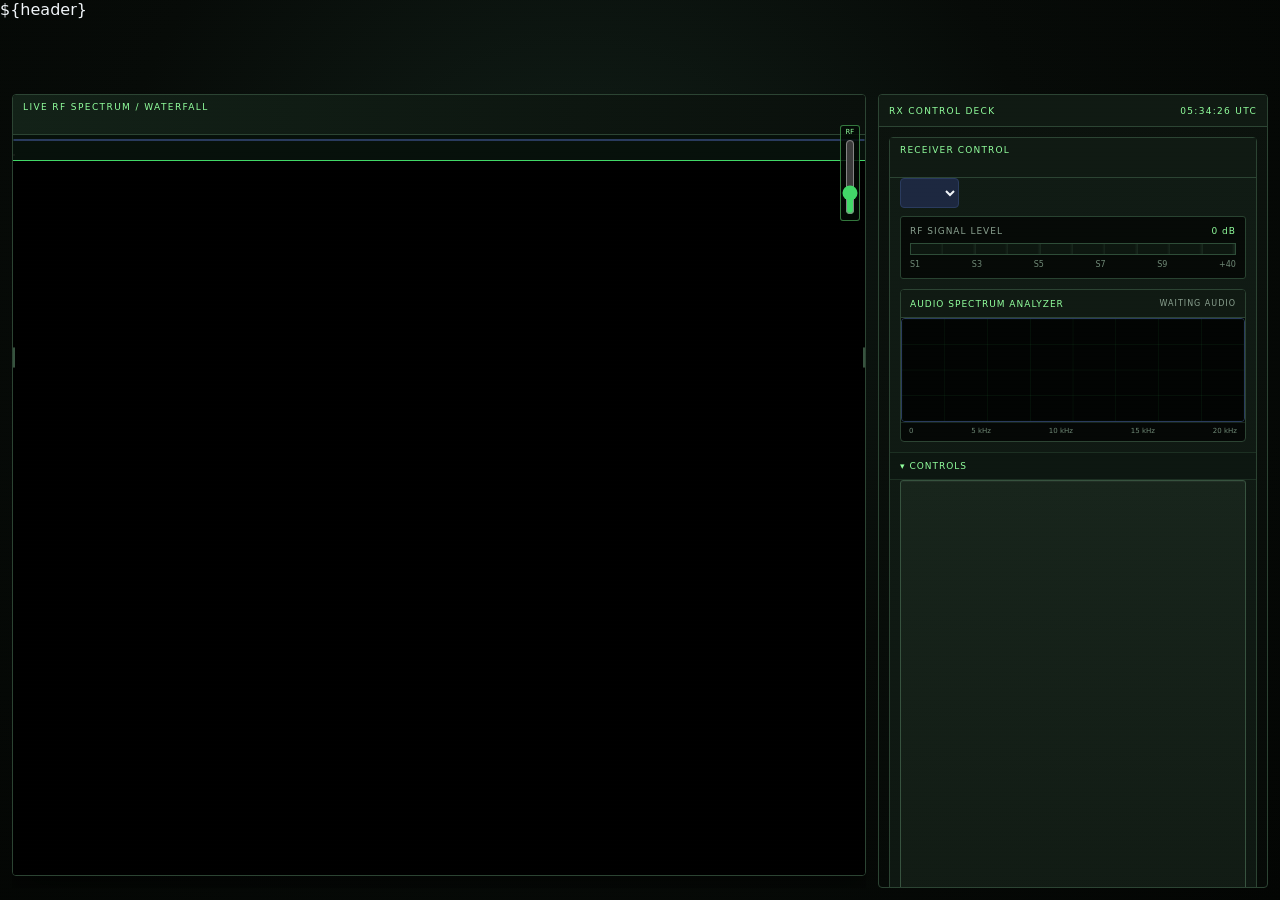
==== commit 1164f8f0: "Show recording overlay on RF spectrum" ====
--- a/index.html
+++ b/index.html
@@ -37,12 +37,12 @@
         <link rel="stylesheet" type="text/css" href="static/css/openwebrx.css" />
         <link rel="stylesheet" type="text/css" href="static/css/shortcuts.css" />
         <link rel="stylesheet" type="text/css" href="static/css/themes.css" />
-        <link rel="stylesheet" type="text/css" href="static/css/mm4.css?v=95" />
+        <link rel="stylesheet" type="text/css" href="static/css/mm4.css?v=96" />
         <meta charset="utf-8">
         <meta name="viewport" content="width=device-width, initial-scale=0.9, maximum-scale=0.9, minimum-scale=0.9, shrink-to-fit=no, user-scalable=no, interactive-widget=overlays-content" />
         <meta name="theme-color" content="#222" />
         <script src="static/plugins.js"></script>
-        <script defer src="static/js/mm4.js?v=95"></script>
+        <script defer src="static/js/mm4.js?v=96"></script>
     </head>
     <body onload="openwebrx_init();">
 
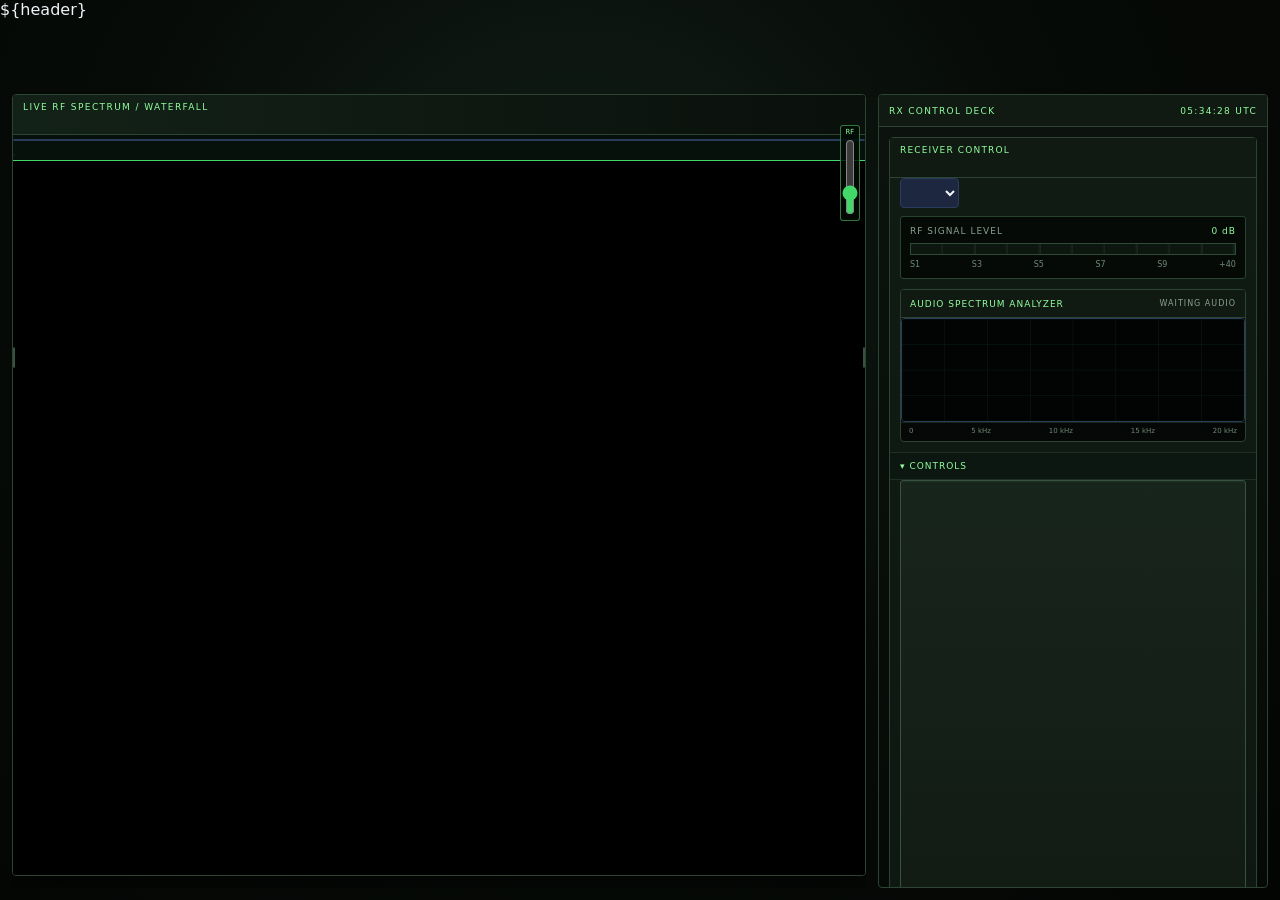
==== commit 0adddec6: "Blink native REC control while recording" ====
--- a/index.html
+++ b/index.html
@@ -37,12 +37,12 @@
         <link rel="stylesheet" type="text/css" href="static/css/openwebrx.css" />
         <link rel="stylesheet" type="text/css" href="static/css/shortcuts.css" />
         <link rel="stylesheet" type="text/css" href="static/css/themes.css" />
-        <link rel="stylesheet" type="text/css" href="static/css/mm4.css?v=96" />
+        <link rel="stylesheet" type="text/css" href="static/css/mm4.css?v=97" />
         <meta charset="utf-8">
         <meta name="viewport" content="width=device-width, initial-scale=0.9, maximum-scale=0.9, minimum-scale=0.9, shrink-to-fit=no, user-scalable=no, interactive-widget=overlays-content" />
         <meta name="theme-color" content="#222" />
         <script src="static/plugins.js"></script>
-        <script defer src="static/js/mm4.js?v=96"></script>
+        <script defer src="static/js/mm4.js?v=97"></script>
     </head>
     <body onload="openwebrx_init();">
 
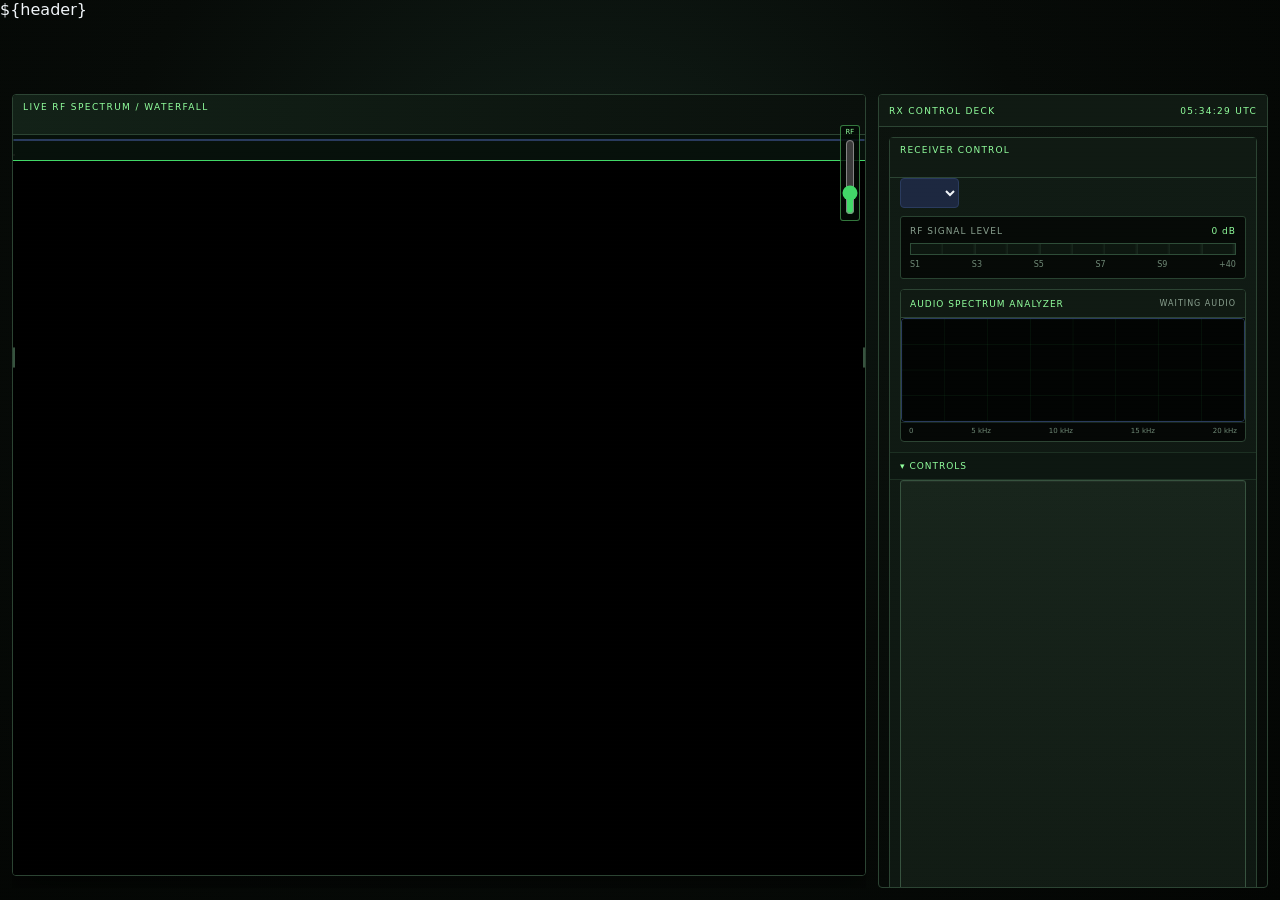
==== commit d51a8aed: "Polish scanner clock and DAB panel" ====
--- a/index.html
+++ b/index.html
@@ -37,12 +37,12 @@
         <link rel="stylesheet" type="text/css" href="static/css/openwebrx.css" />
         <link rel="stylesheet" type="text/css" href="static/css/shortcuts.css" />
         <link rel="stylesheet" type="text/css" href="static/css/themes.css" />
-        <link rel="stylesheet" type="text/css" href="static/css/mm4.css?v=97" />
+        <link rel="stylesheet" type="text/css" href="static/css/mm4.css?v=98" />
         <meta charset="utf-8">
         <meta name="viewport" content="width=device-width, initial-scale=0.9, maximum-scale=0.9, minimum-scale=0.9, shrink-to-fit=no, user-scalable=no, interactive-widget=overlays-content" />
         <meta name="theme-color" content="#222" />
         <script src="static/plugins.js"></script>
-        <script defer src="static/js/mm4.js?v=97"></script>
+        <script defer src="static/js/mm4.js?v=98"></script>
     </head>
     <body onload="openwebrx_init();">
 
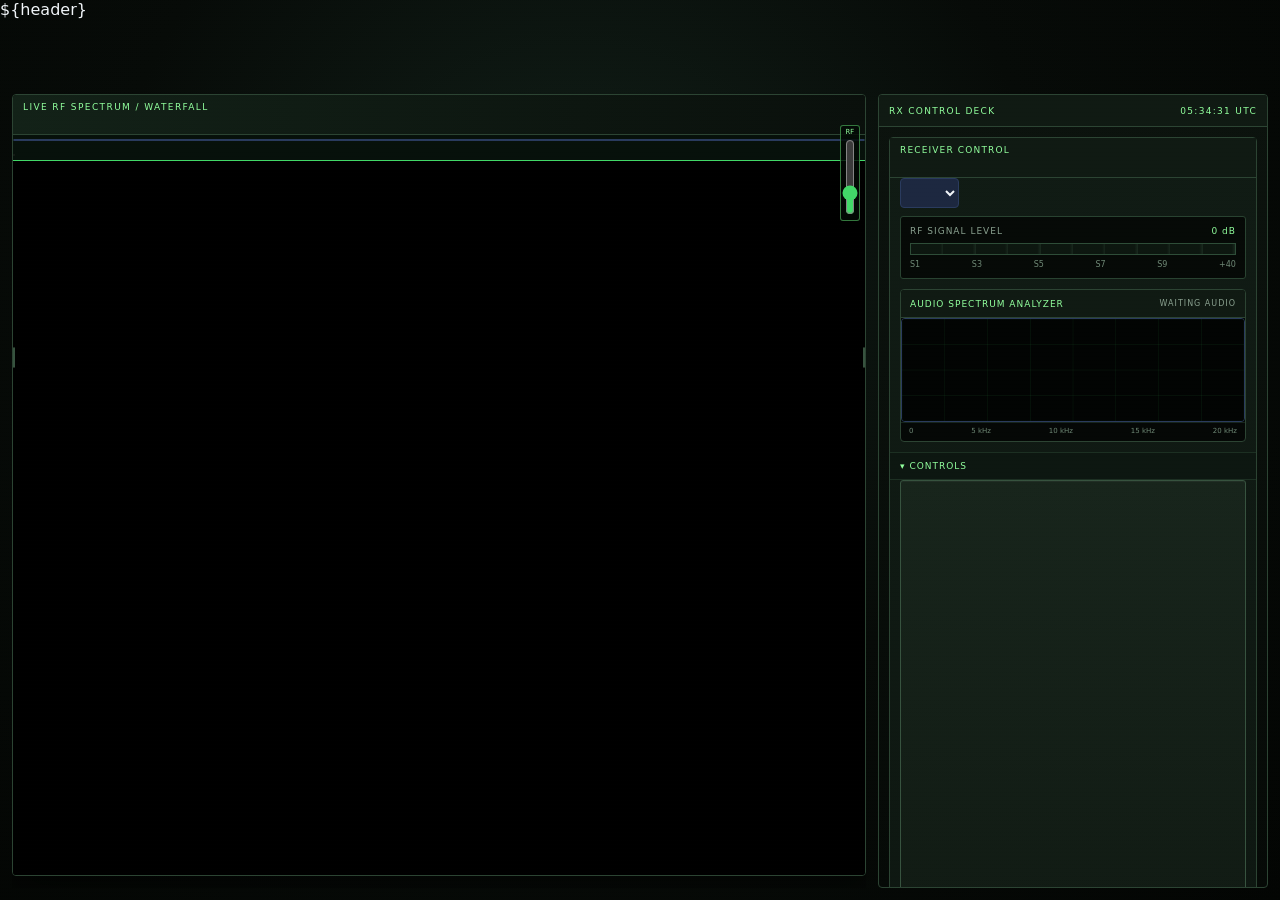
==== commit aa98c844: "Enable NFM bandwidth control and bump version" ====
--- a/index.html
+++ b/index.html
@@ -37,12 +37,12 @@
         <link rel="stylesheet" type="text/css" href="static/css/openwebrx.css" />
         <link rel="stylesheet" type="text/css" href="static/css/shortcuts.css" />
         <link rel="stylesheet" type="text/css" href="static/css/themes.css" />
-        <link rel="stylesheet" type="text/css" href="static/css/mm4.css?v=98" />
+        <link rel="stylesheet" type="text/css" href="static/css/mm4.css?v=99" />
         <meta charset="utf-8">
         <meta name="viewport" content="width=device-width, initial-scale=0.9, maximum-scale=0.9, minimum-scale=0.9, shrink-to-fit=no, user-scalable=no, interactive-widget=overlays-content" />
         <meta name="theme-color" content="#222" />
         <script src="static/plugins.js"></script>
-        <script defer src="static/js/mm4.js?v=98"></script>
+        <script defer src="static/js/mm4.js?v=99"></script>
     </head>
     <body onload="openwebrx_init();">
 
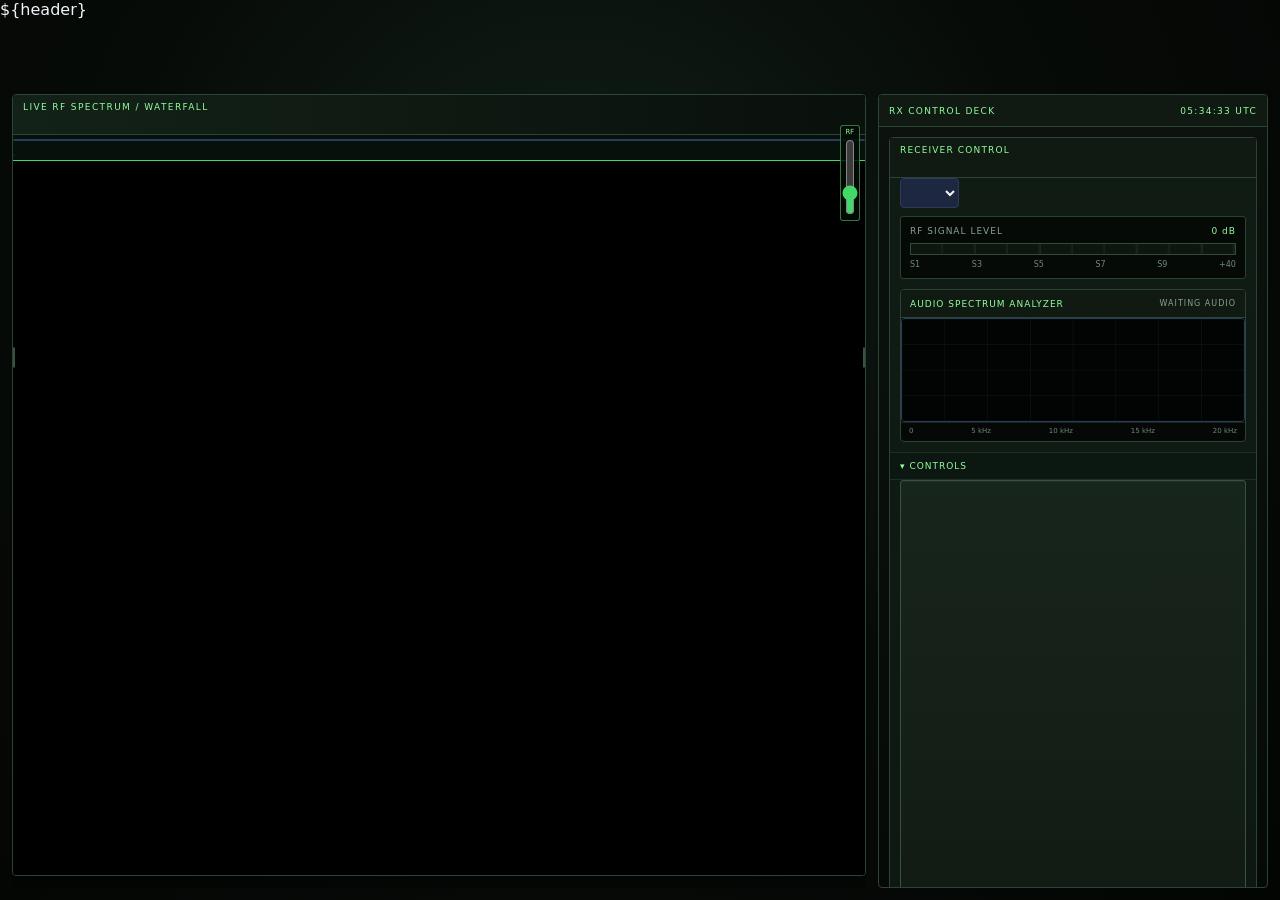
==== commit 2457482b: "Add independent sideband filter controls" ====
--- a/index.html
+++ b/index.html
@@ -37,12 +37,12 @@
         <link rel="stylesheet" type="text/css" href="static/css/openwebrx.css" />
         <link rel="stylesheet" type="text/css" href="static/css/shortcuts.css" />
         <link rel="stylesheet" type="text/css" href="static/css/themes.css" />
-        <link rel="stylesheet" type="text/css" href="static/css/mm4.css?v=99" />
+        <link rel="stylesheet" type="text/css" href="static/css/mm4.css?v=100" />
         <meta charset="utf-8">
         <meta name="viewport" content="width=device-width, initial-scale=0.9, maximum-scale=0.9, minimum-scale=0.9, shrink-to-fit=no, user-scalable=no, interactive-widget=overlays-content" />
         <meta name="theme-color" content="#222" />
         <script src="static/plugins.js"></script>
-        <script defer src="static/js/mm4.js?v=99"></script>
+        <script defer src="static/js/mm4.js?v=100"></script>
     </head>
     <body onload="openwebrx_init();">
 
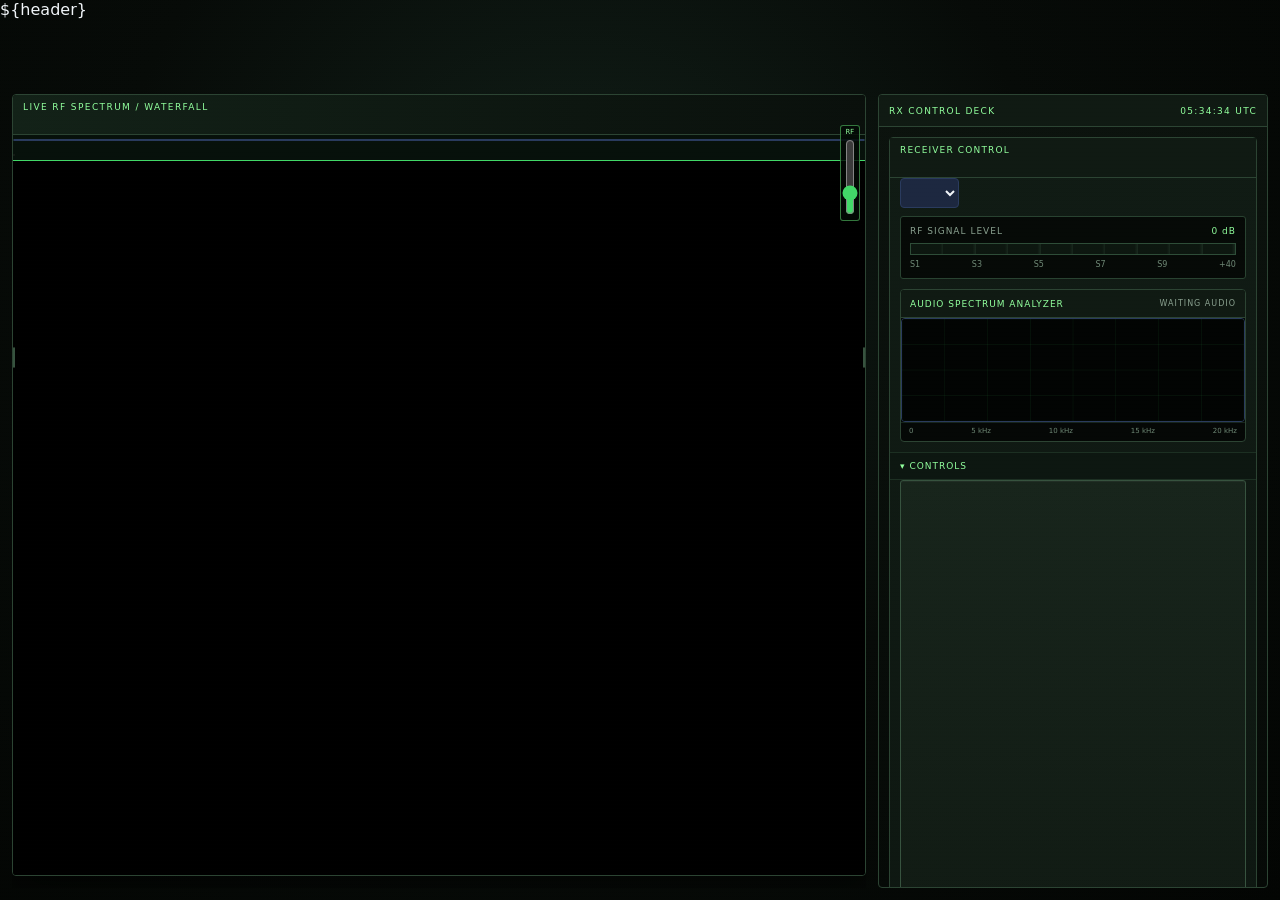
==== commit d211beda: "Keep bandwidth popup inside receiver panel" ====
--- a/index.html
+++ b/index.html
@@ -37,12 +37,12 @@
         <link rel="stylesheet" type="text/css" href="static/css/openwebrx.css" />
         <link rel="stylesheet" type="text/css" href="static/css/shortcuts.css" />
         <link rel="stylesheet" type="text/css" href="static/css/themes.css" />
-        <link rel="stylesheet" type="text/css" href="static/css/mm4.css?v=100" />
+        <link rel="stylesheet" type="text/css" href="static/css/mm4.css?v=101" />
         <meta charset="utf-8">
         <meta name="viewport" content="width=device-width, initial-scale=0.9, maximum-scale=0.9, minimum-scale=0.9, shrink-to-fit=no, user-scalable=no, interactive-widget=overlays-content" />
         <meta name="theme-color" content="#222" />
         <script src="static/plugins.js"></script>
-        <script defer src="static/js/mm4.js?v=100"></script>
+        <script defer src="static/js/mm4.js?v=101"></script>
     </head>
     <body onload="openwebrx_init();">
 
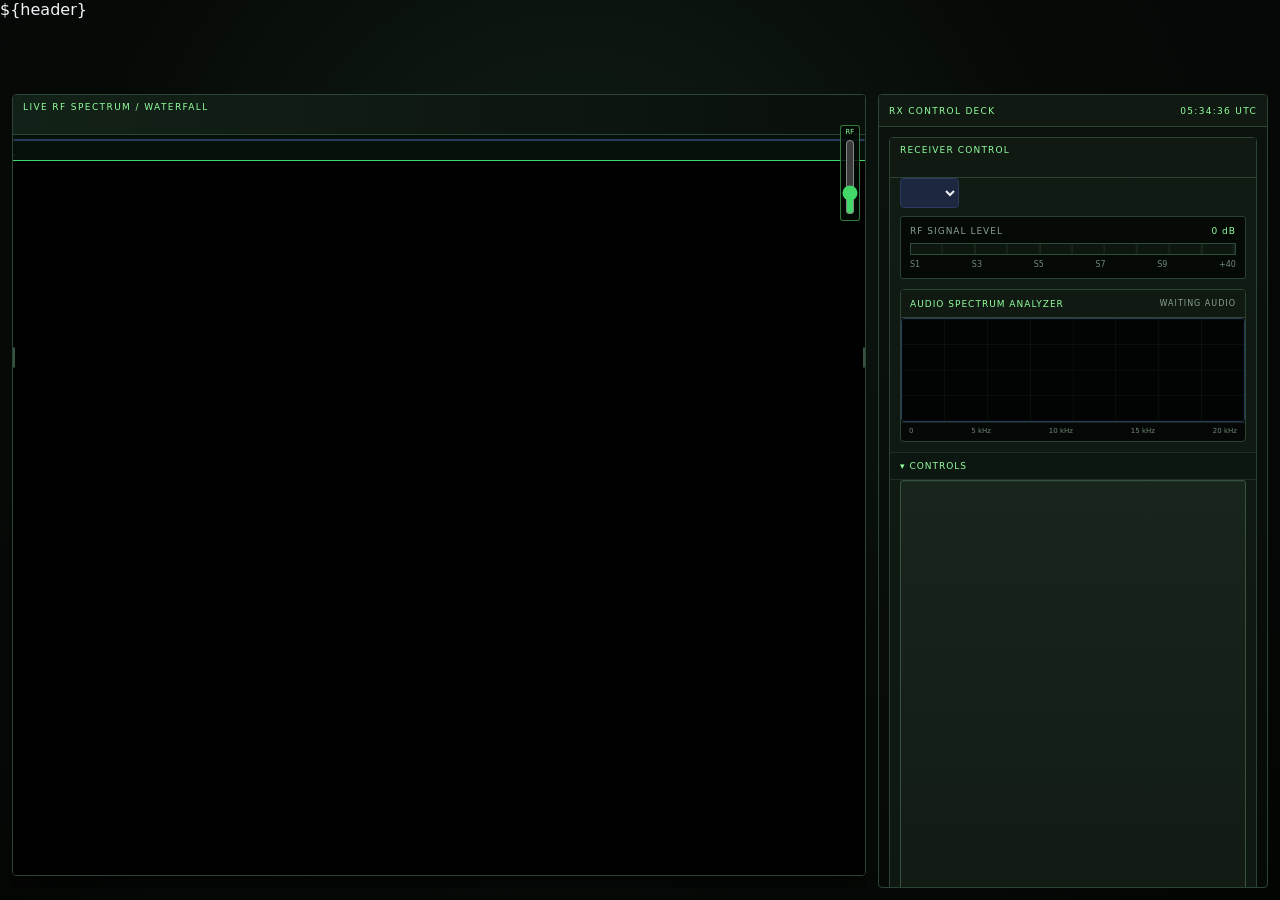
==== commit 2b4aa000: "Center bandwidth popup" ====
--- a/index.html
+++ b/index.html
@@ -37,12 +37,12 @@
         <link rel="stylesheet" type="text/css" href="static/css/openwebrx.css" />
         <link rel="stylesheet" type="text/css" href="static/css/shortcuts.css" />
         <link rel="stylesheet" type="text/css" href="static/css/themes.css" />
-        <link rel="stylesheet" type="text/css" href="static/css/mm4.css?v=101" />
+        <link rel="stylesheet" type="text/css" href="static/css/mm4.css?v=102" />
         <meta charset="utf-8">
         <meta name="viewport" content="width=device-width, initial-scale=0.9, maximum-scale=0.9, minimum-scale=0.9, shrink-to-fit=no, user-scalable=no, interactive-widget=overlays-content" />
         <meta name="theme-color" content="#222" />
         <script src="static/plugins.js"></script>
-        <script defer src="static/js/mm4.js?v=101"></script>
+        <script defer src="static/js/mm4.js?v=102"></script>
     </head>
     <body onload="openwebrx_init();">
 
